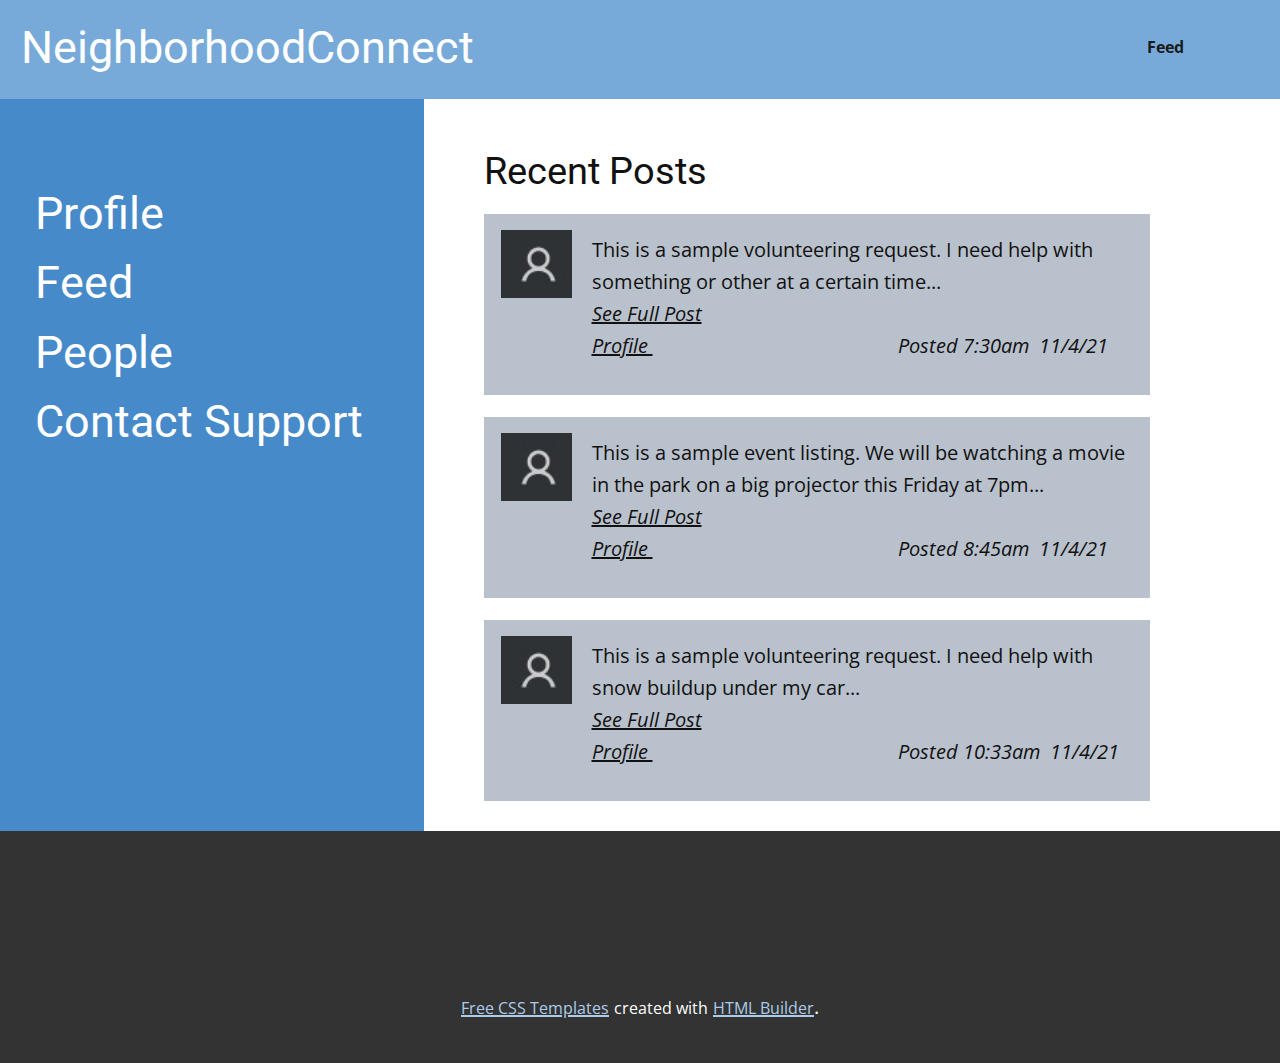
==== Contact-Support.html @ 0a9414b6 "added pages and hyperlinks between pages, as well as correct content for the people page" ====
<!DOCTYPE html>
<html style="font-size: 20px;">
  <head>
    <meta name="viewport" content="width=device-width, initial-scale=1.0">
    <meta charset="utf-8">
    <meta name="keywords" content="NeighborhoodConnect">
    <meta name="description" content="">
    <meta name="page_type" content="np-template-header-footer-from-plugin">
    <title>Contact Support</title>
    <link rel="stylesheet" href="nicepage.css" media="screen">
<link rel="stylesheet" href="Contact-Support.css" media="screen">
    <script class="u-script" type="text/javascript" src="jquery.js" defer=""></script>
    <script class="u-script" type="text/javascript" src="nicepage.js" defer=""></script>
    <meta name="generator" content="Nicepage 3.29.1, nicepage.com">
    <link id="u-theme-google-font" rel="stylesheet" href="https://fonts.googleapis.com/css?family=Roboto:100,100i,300,300i,400,400i,500,500i,700,700i,900,900i|Open+Sans:300,300i,400,400i,600,600i,700,700i,800,800i">
    
    
    <script type="application/ld+json">{
		"@context": "http://schema.org",
		"@type": "Organization",
		"name": ""
}</script>
    <meta name="theme-color" content="#478ac9">
    <meta property="og:title" content="Contact Support">
    <meta property="og:type" content="website">
  </head>
  <body class="u-body"><header class="u-clearfix u-header u-palette-1-light-1 u-header" id="sec-13a4"><div class="u-clearfix u-sheet u-sheet-1">
        <nav class="u-menu u-menu-dropdown u-offcanvas u-menu-1" data-position="">
          <div class="menu-collapse" style="font-size: 0.8rem; letter-spacing: 0px; font-weight: 700;">
            <a class="u-button-style u-custom-border u-custom-border-color u-custom-left-right-menu-spacing u-custom-padding-bottom u-custom-text-active-color u-custom-text-color u-custom-top-bottom-menu-spacing u-nav-link u-text-active-palette-1-base u-text-hover-palette-2-base" href="#">
              <svg><use xmlns:xlink="http://www.w3.org/1999/xlink" xlink:href="#menu-hamburger"></use></svg>
              <svg version="1.1" xmlns="http://www.w3.org/2000/svg" xmlns:xlink="http://www.w3.org/1999/xlink"><defs><symbol id="menu-hamburger" viewBox="0 0 16 16" style="width: 16px; height: 16px;"><rect y="1" width="16" height="2"></rect><rect y="7" width="16" height="2"></rect><rect y="13" width="16" height="2"></rect>
</symbol>
</defs></svg>
            </a>
          </div>
          <div class="u-custom-menu u-nav-container">
            <ul class="u-nav u-spacing-20 u-unstyled u-nav-1"><li class="u-nav-item"><a class="u-button-style u-nav-link u-text-active-palette-1-base u-text-grey-90 u-text-hover-palette-2-base" href="Feed.html" style="padding: 10px;">Feed</a><div class="u-nav-popup"><ul class="u-h-spacing-20 u-nav u-unstyled u-v-spacing-10 u-nav-2"><li class="u-nav-item"><a class="u-button-style u-nav-link u-white">Viewing Full Post</a>
</li></ul>
</div>
</li></ul>
          </div>
          <div class="u-custom-menu u-nav-container-collapse">
            <div class="u-black u-container-style u-inner-container-layout u-opacity u-opacity-95 u-sidenav">
              <div class="u-inner-container-layout u-sidenav-overflow">
                <div class="u-menu-close"></div>
                <ul class="u-align-center u-nav u-popupmenu-items u-unstyled u-nav-3"><li class="u-nav-item"><a class="u-button-style u-nav-link" href="Feed.html" style="padding: 10px;">Feed</a><div class="u-nav-popup"><ul class="u-h-spacing-20 u-nav u-unstyled u-v-spacing-10 u-nav-4"><li class="u-nav-item"><a class="u-button-style u-nav-link">Viewing Full Post</a>
</li></ul>
</div>
</li></ul>
              </div>
            </div>
            <div class="u-black u-menu-overlay u-opacity u-opacity-70"></div>
          </div>
        </nav>
        <h1 class="u-text u-text-default u-text-1">NeighborhoodConnect</h1>
      </div></header>
    <section class="u-align-center u-clearfix u-valign-middle u-section-1" id="sec-2c34">
      <div class="u-clearfix u-gutter-0 u-layout-wrap u-layout-wrap-1">
        <div class="u-layout" style="">
          <div class="u-layout-row" style="">
            <div class="u-align-left u-container-style u-layout-cell u-left-cell u-palette-1-base u-size-21 u-size-xs-60 u-layout-cell-1" src="">
              <div class="u-container-layout u-container-layout-1">
                <h2 class="u-text u-text-1">
                  <a class="u-active-none u-border-none u-btn u-button-link u-button-style u-hover-none u-none u-text-body-alt-color u-text-hover-grey-15 u-btn-1" href="Profile.html" data-page-id="47098856">Profile<br>
                  </a>
                </h2>
                <h2 class="u-text u-text-default u-text-2">
                  <a class="u-active-none u-border-none u-btn u-button-link u-button-style u-hover-none u-none u-text-body-alt-color u-text-hover-grey-15 u-btn-2" href="Feed.html" data-page-id="34927074">Feed</a>
                </h2>
                <h2 class="u-text u-text-default u-text-3">
                  <a class="u-active-none u-border-none u-btn u-button-link u-button-style u-hover-none u-none u-text-body-alt-color u-text-hover-grey-15 u-btn-3" href="People.html" data-page-id="94428420">People</a>
                </h2>
                <h2 class="u-text u-text-default u-text-4">
                  <a class="u-active-none u-border-none u-btn u-button-link u-button-style u-hover-none u-none u-text-body-alt-color u-text-hover-grey-15 u-btn-4" href="Contact-Support.html" data-page-id="893416514">Contact Support<br>
                  </a>
                </h2>
              </div>
            </div>
            <div class="u-align-left u-container-style u-layout-cell u-right-cell u-size-39 u-size-xs-60 u-layout-cell-2">
              <div class="u-container-layout u-container-layout-2" src="">
                <h3 class="u-text u-text-default u-text-5">Recent Posts</h3>
                <div class="u-container-style u-expanded-width u-group u-palette-5-base u-shape-rectangle u-group-1">
                  <div class="u-container-layout u-container-layout-3">
                    <img class="u-image u-image-default u-preserve-proportions u-image-1" src="images/ProfilePicture.jpg" alt="" data-image-width="53" data-image-height="51">
                    <p class="u-text u-text-6">This is a sample volunteering request. I need help with something or other at a certain time...&nbsp;<br><i><u>See Full Post</u></i>
                      <br>
                      <span style="font-style: italic;"><u> Profile </u>&nbsp; &nbsp; &nbsp; &nbsp; &nbsp; &nbsp; &nbsp; &nbsp; &nbsp; &nbsp; &nbsp; &nbsp; &nbsp; &nbsp; &nbsp; &nbsp; &nbsp; &nbsp; &nbsp; &nbsp; &nbsp; &nbsp; &nbsp; &nbsp; &nbsp;Posted 7:30am&nbsp; 11/4/21
                      </span>
                      <br>
                    </p>
                  </div>
                </div>
                <div class="u-container-style u-expanded-width u-group u-palette-5-base u-shape-rectangle u-group-2">
                  <div class="u-container-layout u-container-layout-4">
                    <img class="u-image u-image-default u-preserve-proportions u-image-2" src="images/ProfilePicture.jpg" alt="" data-image-width="53" data-image-height="51">
                    <p class="u-text u-text-7">This is a sample event listing. We will be watching a movie in the park on a big projector this Friday at 7pm...<br><i><u>See Full Post</u></i>
                      <br>
                      <span style="font-style: italic;"><u> Profile </u>&nbsp; &nbsp; &nbsp; &nbsp; &nbsp; &nbsp; &nbsp; &nbsp; &nbsp; &nbsp; &nbsp; &nbsp; &nbsp; &nbsp; &nbsp; &nbsp; &nbsp; &nbsp; &nbsp; &nbsp; &nbsp; &nbsp; &nbsp; &nbsp; &nbsp;Posted 8:45am&nbsp; 11/4/21
                      </span>
                      <br>
                    </p>
                  </div>
                </div>
                <div class="u-container-style u-expanded-width u-group u-palette-5-base u-shape-rectangle u-group-3">
                  <div class="u-container-layout u-container-layout-5">
                    <img class="u-image u-image-default u-preserve-proportions u-image-3" src="images/ProfilePicture.jpg" alt="" data-image-width="53" data-image-height="51">
                    <p class="u-text u-text-8">This is a sample volunteering request. I need help with snow buildup under my car...<br><i><u>See Full Post</u></i>
                      <br>
                      <span style="font-style: italic;"><u> Profile </u>&nbsp; &nbsp; &nbsp; &nbsp; &nbsp; &nbsp; &nbsp; &nbsp; &nbsp; &nbsp; &nbsp; &nbsp; &nbsp; &nbsp; &nbsp; &nbsp; &nbsp; &nbsp; &nbsp; &nbsp; &nbsp; &nbsp; &nbsp; &nbsp; &nbsp;Posted 10:33am&nbsp; 11/4/21
                      </span>
                      <br>
                    </p>
                  </div>
                </div>
              </div>
            </div>
          </div>
        </div>
      </div>
    </section>
    
    
    <footer class="u-align-center u-clearfix u-footer u-grey-80 u-footer" id="sec-fc07"><div class="u-align-left u-clearfix u-sheet u-sheet-1"></div></footer>
    <section class="u-backlink u-clearfix u-grey-80">
      <a class="u-link" href="https://nicepage.com/css-templates" target="_blank">
        <span>Free CSS Templates</span>
      </a>
      <p class="u-text">
        <span>created with</span>
      </p>
      <a class="u-link" href="https://nicepage.com/html-website-builder" target="_blank">
        <span>HTML Builder</span>
      </a>. 
    </section>
  </body>
</html>
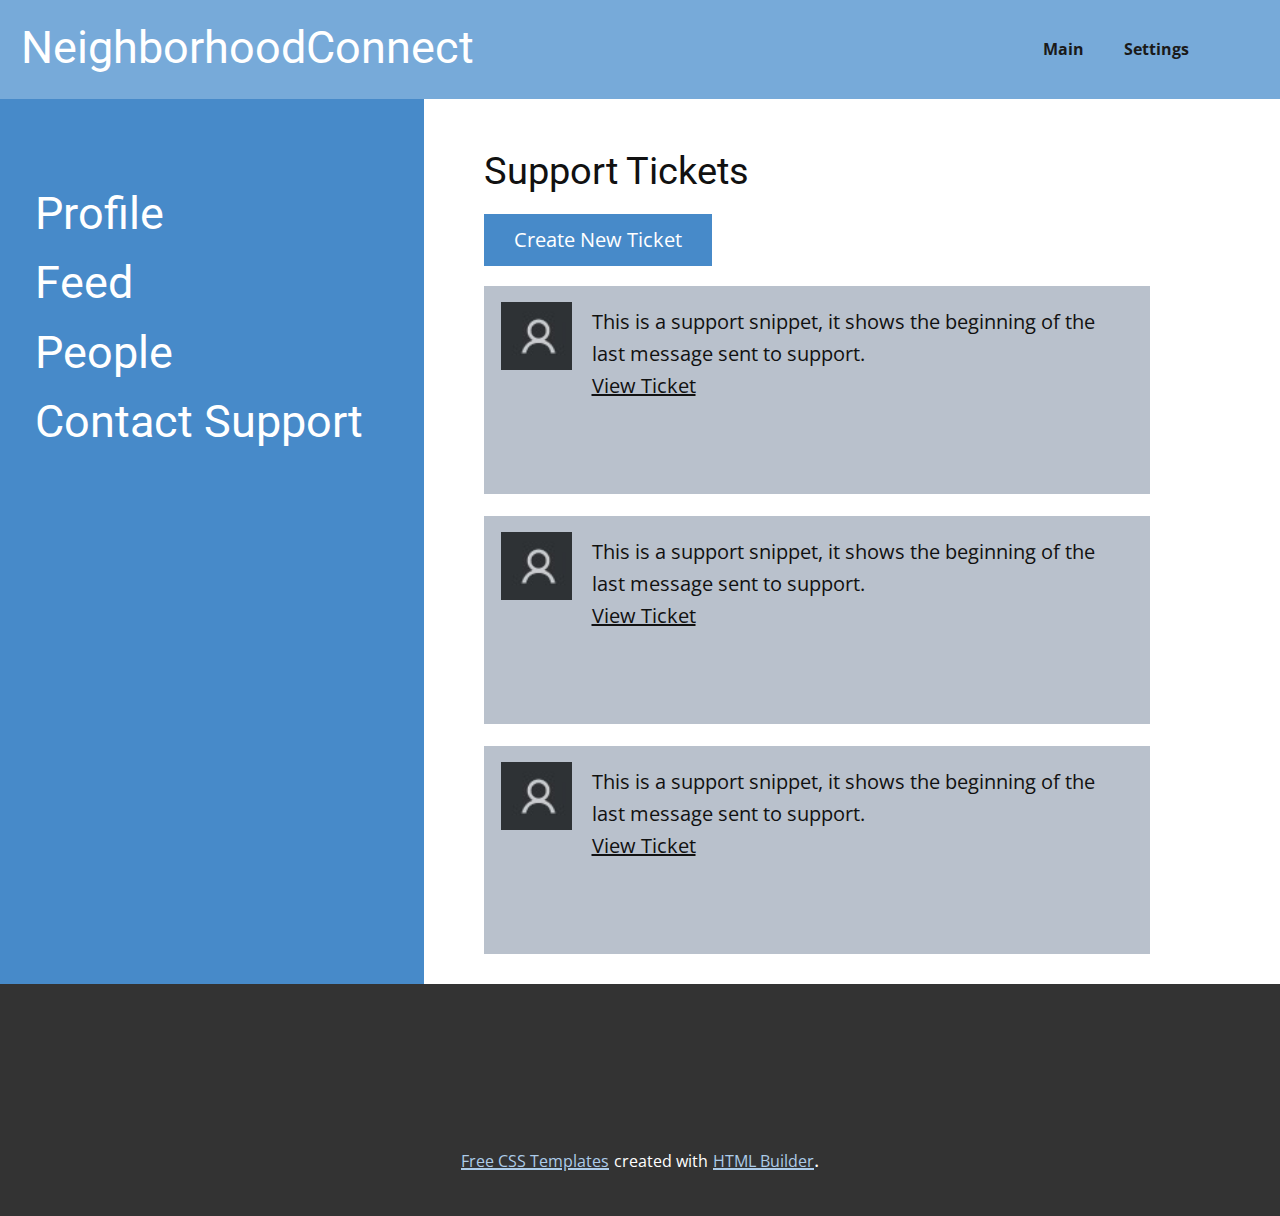
==== commit b55fdff4: "fixed the menu in the top right" ====
--- a/Contact-Support.html
+++ b/Contact-Support.html
@@ -35,18 +35,16 @@
             </a>
           </div>
           <div class="u-custom-menu u-nav-container">
-            <ul class="u-nav u-spacing-20 u-unstyled u-nav-1"><li class="u-nav-item"><a class="u-button-style u-nav-link u-text-active-palette-1-base u-text-grey-90 u-text-hover-palette-2-base" href="Feed.html" style="padding: 10px;">Feed</a><div class="u-nav-popup"><ul class="u-h-spacing-20 u-nav u-unstyled u-v-spacing-10 u-nav-2"><li class="u-nav-item"><a class="u-button-style u-nav-link u-white">Viewing Full Post</a>
-</li></ul>
-</div>
+            <ul class="u-nav u-spacing-20 u-unstyled u-nav-1"><li class="u-nav-item"><a class="u-button-style u-nav-link u-text-active-palette-1-base u-text-grey-90 u-text-hover-palette-2-base" href="Main.html" style="padding: 10px;">Main</a>
+</li><li class="u-nav-item"><a class="u-button-style u-nav-link u-text-active-palette-1-base u-text-grey-90 u-text-hover-palette-2-base" href="Settings.html" style="padding: 10px;">Settings</a>
 </li></ul>
           </div>
           <div class="u-custom-menu u-nav-container-collapse">
             <div class="u-black u-container-style u-inner-container-layout u-opacity u-opacity-95 u-sidenav">
               <div class="u-inner-container-layout u-sidenav-overflow">
                 <div class="u-menu-close"></div>
-                <ul class="u-align-center u-nav u-popupmenu-items u-unstyled u-nav-3"><li class="u-nav-item"><a class="u-button-style u-nav-link" href="Feed.html" style="padding: 10px;">Feed</a><div class="u-nav-popup"><ul class="u-h-spacing-20 u-nav u-unstyled u-v-spacing-10 u-nav-4"><li class="u-nav-item"><a class="u-button-style u-nav-link">Viewing Full Post</a>
-</li></ul>
-</div>
+                <ul class="u-align-center u-nav u-popupmenu-items u-unstyled u-nav-2"><li class="u-nav-item"><a class="u-button-style u-nav-link" href="Main.html" style="padding: 10px;">Main</a>
+</li><li class="u-nav-item"><a class="u-button-style u-nav-link" href="Settings.html" style="padding: 10px;">Settings</a>
 </li></ul>
               </div>
             </div>
@@ -55,7 +53,7 @@
         </nav>
         <h1 class="u-text u-text-default u-text-1">NeighborhoodConnect</h1>
       </div></header>
-    <section class="u-align-center u-clearfix u-valign-middle u-section-1" id="sec-2c34">
+    <section class="u-align-center u-clearfix u-section-1" id="sec-2c34">
       <div class="u-clearfix u-gutter-0 u-layout-wrap u-layout-wrap-1">
         <div class="u-layout" style="">
           <div class="u-layout-row" style="">
@@ -66,7 +64,7 @@
                   </a>
                 </h2>
                 <h2 class="u-text u-text-default u-text-2">
-                  <a class="u-active-none u-border-none u-btn u-button-link u-button-style u-hover-none u-none u-text-body-alt-color u-text-hover-grey-15 u-btn-2" href="Feed.html" data-page-id="34927074">Feed</a>
+                  <a class="u-active-none u-border-none u-btn u-button-link u-button-style u-hover-none u-none u-text-body-alt-color u-text-hover-grey-15 u-btn-2" href="Main.html" data-page-id="34927074">Feed</a>
                 </h2>
                 <h2 class="u-text u-text-default u-text-3">
                   <a class="u-active-none u-border-none u-btn u-button-link u-button-style u-hover-none u-none u-text-body-alt-color u-text-hover-grey-15 u-btn-3" href="People.html" data-page-id="94428420">People</a>
@@ -79,38 +77,30 @@
             </div>
             <div class="u-align-left u-container-style u-layout-cell u-right-cell u-size-39 u-size-xs-60 u-layout-cell-2">
               <div class="u-container-layout u-container-layout-2" src="">
-                <h3 class="u-text u-text-default u-text-5">Recent Posts</h3>
+                <h3 class="u-text u-text-default u-text-5">Support Tickets</h3>
+                <a href="Create-a-support-ticket.html" data-page-id="887911975" class="u-btn u-button-style u-btn-5">Create New Ticket</a>
                 <div class="u-container-style u-expanded-width u-group u-palette-5-base u-shape-rectangle u-group-1">
                   <div class="u-container-layout u-container-layout-3">
                     <img class="u-image u-image-default u-preserve-proportions u-image-1" src="images/ProfilePicture.jpg" alt="" data-image-width="53" data-image-height="51">
-                    <p class="u-text u-text-6">This is a sample volunteering request. I need help with something or other at a certain time...&nbsp;<br><i><u>See Full Post</u></i>
-                      <br>
-                      <span style="font-style: italic;"><u> Profile </u>&nbsp; &nbsp; &nbsp; &nbsp; &nbsp; &nbsp; &nbsp; &nbsp; &nbsp; &nbsp; &nbsp; &nbsp; &nbsp; &nbsp; &nbsp; &nbsp; &nbsp; &nbsp; &nbsp; &nbsp; &nbsp; &nbsp; &nbsp; &nbsp; &nbsp;Posted 7:30am&nbsp; 11/4/21
-                      </span>
-                      <br>
+                    <p class="u-text u-text-6">This is a support snippet, it shows the beginning of the last message sent to support.<br><u>View Ticket</u>
                     </p>
+                    <a href="Viewing-Full-Ticket.html" data-page-id="214213129" class="u-active-none u-border-none u-btn u-button-style u-hover-none u-none u-text-white u-btn-6">&nbsp; &nbsp; &nbsp; &nbsp; &nbsp; &nbsp; &nbsp; &nbsp; &nbsp;</a>
                   </div>
                 </div>
                 <div class="u-container-style u-expanded-width u-group u-palette-5-base u-shape-rectangle u-group-2">
                   <div class="u-container-layout u-container-layout-4">
                     <img class="u-image u-image-default u-preserve-proportions u-image-2" src="images/ProfilePicture.jpg" alt="" data-image-width="53" data-image-height="51">
-                    <p class="u-text u-text-7">This is a sample event listing. We will be watching a movie in the park on a big projector this Friday at 7pm...<br><i><u>See Full Post</u></i>
-                      <br>
-                      <span style="font-style: italic;"><u> Profile </u>&nbsp; &nbsp; &nbsp; &nbsp; &nbsp; &nbsp; &nbsp; &nbsp; &nbsp; &nbsp; &nbsp; &nbsp; &nbsp; &nbsp; &nbsp; &nbsp; &nbsp; &nbsp; &nbsp; &nbsp; &nbsp; &nbsp; &nbsp; &nbsp; &nbsp;Posted 8:45am&nbsp; 11/4/21
-                      </span>
-                      <br>
+                    <p class="u-text u-text-7">This is a support snippet, it shows the beginning of the last message sent to support.<br><u>View Ticket</u>
                     </p>
+                    <a href="Viewing-Full-Ticket.html" data-page-id="214213129" class="u-active-none u-border-none u-btn u-button-style u-hover-none u-none u-text-white u-btn-7">&nbsp; &nbsp; &nbsp; &nbsp; &nbsp; &nbsp; &nbsp; &nbsp; &nbsp;</a>
                   </div>
                 </div>
                 <div class="u-container-style u-expanded-width u-group u-palette-5-base u-shape-rectangle u-group-3">
                   <div class="u-container-layout u-container-layout-5">
                     <img class="u-image u-image-default u-preserve-proportions u-image-3" src="images/ProfilePicture.jpg" alt="" data-image-width="53" data-image-height="51">
-                    <p class="u-text u-text-8">This is a sample volunteering request. I need help with snow buildup under my car...<br><i><u>See Full Post</u></i>
-                      <br>
-                      <span style="font-style: italic;"><u> Profile </u>&nbsp; &nbsp; &nbsp; &nbsp; &nbsp; &nbsp; &nbsp; &nbsp; &nbsp; &nbsp; &nbsp; &nbsp; &nbsp; &nbsp; &nbsp; &nbsp; &nbsp; &nbsp; &nbsp; &nbsp; &nbsp; &nbsp; &nbsp; &nbsp; &nbsp;Posted 10:33am&nbsp; 11/4/21
-                      </span>
-                      <br>
+                    <p class="u-text u-text-8">This is a support snippet, it shows the beginning of the last message sent to support.<br><u>View Ticket</u>
                     </p>
+                    <a href="Viewing-Full-Ticket.html" data-page-id="214213129" class="u-active-none u-border-none u-btn u-button-style u-hover-none u-none u-text-white u-btn-8">&nbsp; &nbsp; &nbsp; &nbsp; &nbsp; &nbsp; &nbsp; &nbsp; &nbsp;</a>
                   </div>
                 </div>
               </div>
--- a/nicepage.css
+++ b/nicepage.css
@@ -34627,7 +34627,7 @@
 }
 
 .u-header .u-menu-1 {
-  margin: 29px 16px 0 auto;
+  margin: 31px 11px 0 auto;
 }
 
 .u-header .u-nav-1 {
@@ -34637,28 +34637,21 @@
 }
 
 .u-header .u-nav-2 {
-  box-shadow: 2px 2px 8px 0 rgba(128,128,128,1);
-}
-
-.u-header .u-nav-3 {
   font-size: 1.25rem;
-}
-
-.u-header .u-nav-4 {
-  box-shadow: 2px 2px 8px 0 rgba(128,128,128,1);
 }
 
 .u-header .u-text-1 {
   font-size: 2.25rem;
-  margin: -42px auto 26px -49px;
+  margin: -44px auto 26px -49px;
 }
 @media (max-width: 1199px) {
   .u-header .u-menu-1 {
     width: auto;
+    margin-right: 11px;
   }
 
   .u-header .u-text-1 {
-    margin-top: -42px;
+    margin-top: -44px;
     margin-left: -49px;
   }
 }
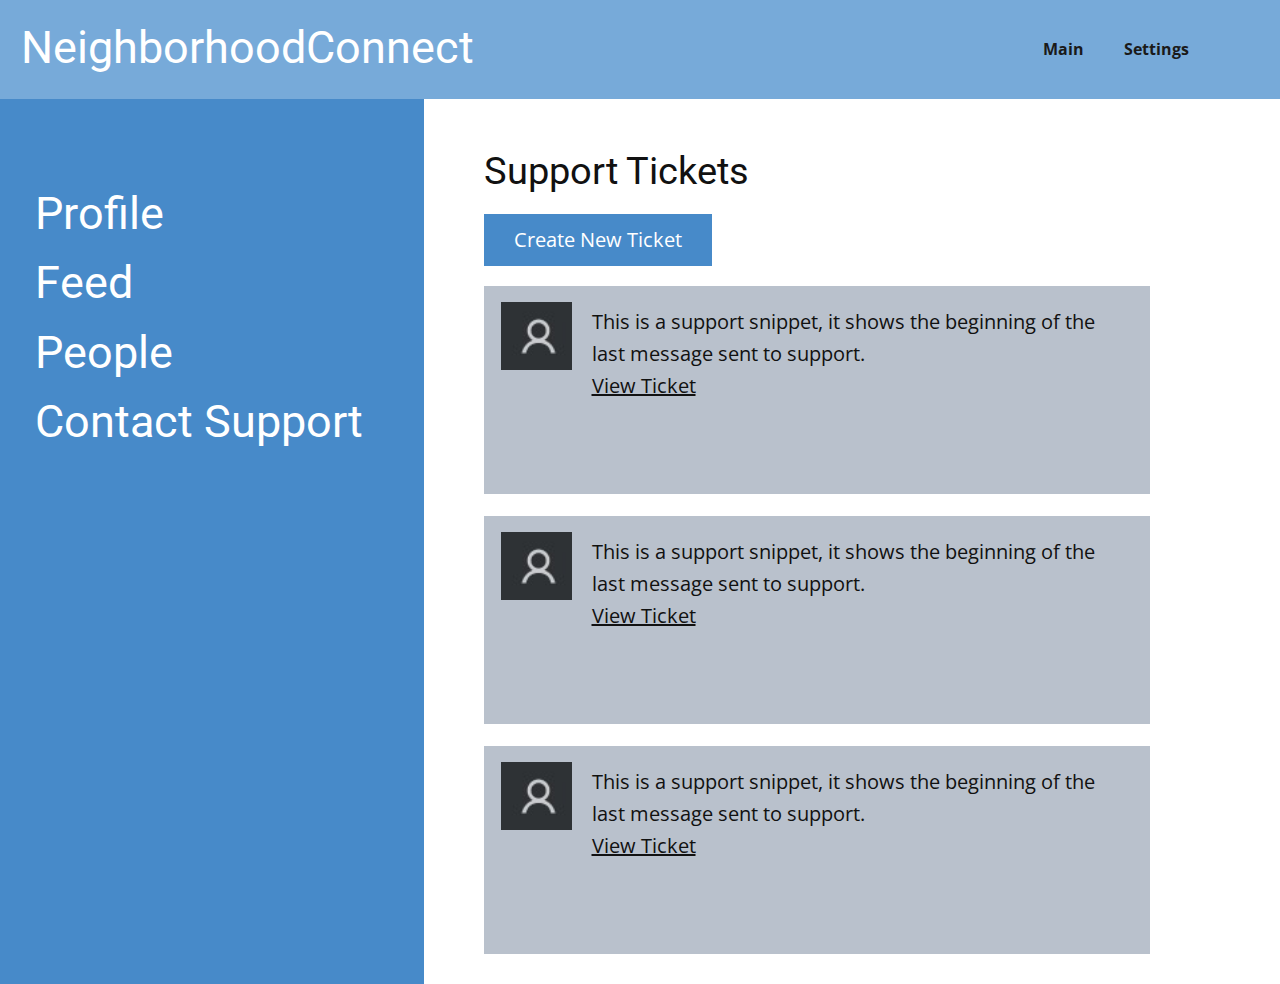
==== commit 0ac466d7: "improved formatting by removing the footer" ====
--- a/Contact-Support.html
+++ b/Contact-Support.html
@@ -108,20 +108,5 @@
           </div>
         </div>
       </div>
-    </section>
-    
-    
-    <footer class="u-align-center u-clearfix u-footer u-grey-80 u-footer" id="sec-fc07"><div class="u-align-left u-clearfix u-sheet u-sheet-1"></div></footer>
-    <section class="u-backlink u-clearfix u-grey-80">
-      <a class="u-link" href="https://nicepage.com/css-templates" target="_blank">
-        <span>Free CSS Templates</span>
-      </a>
-      <p class="u-text">
-        <span>created with</span>
-      </p>
-      <a class="u-link" href="https://nicepage.com/html-website-builder" target="_blank">
-        <span>HTML Builder</span>
-      </a>. 
-    </section>
   </body>
 </html>